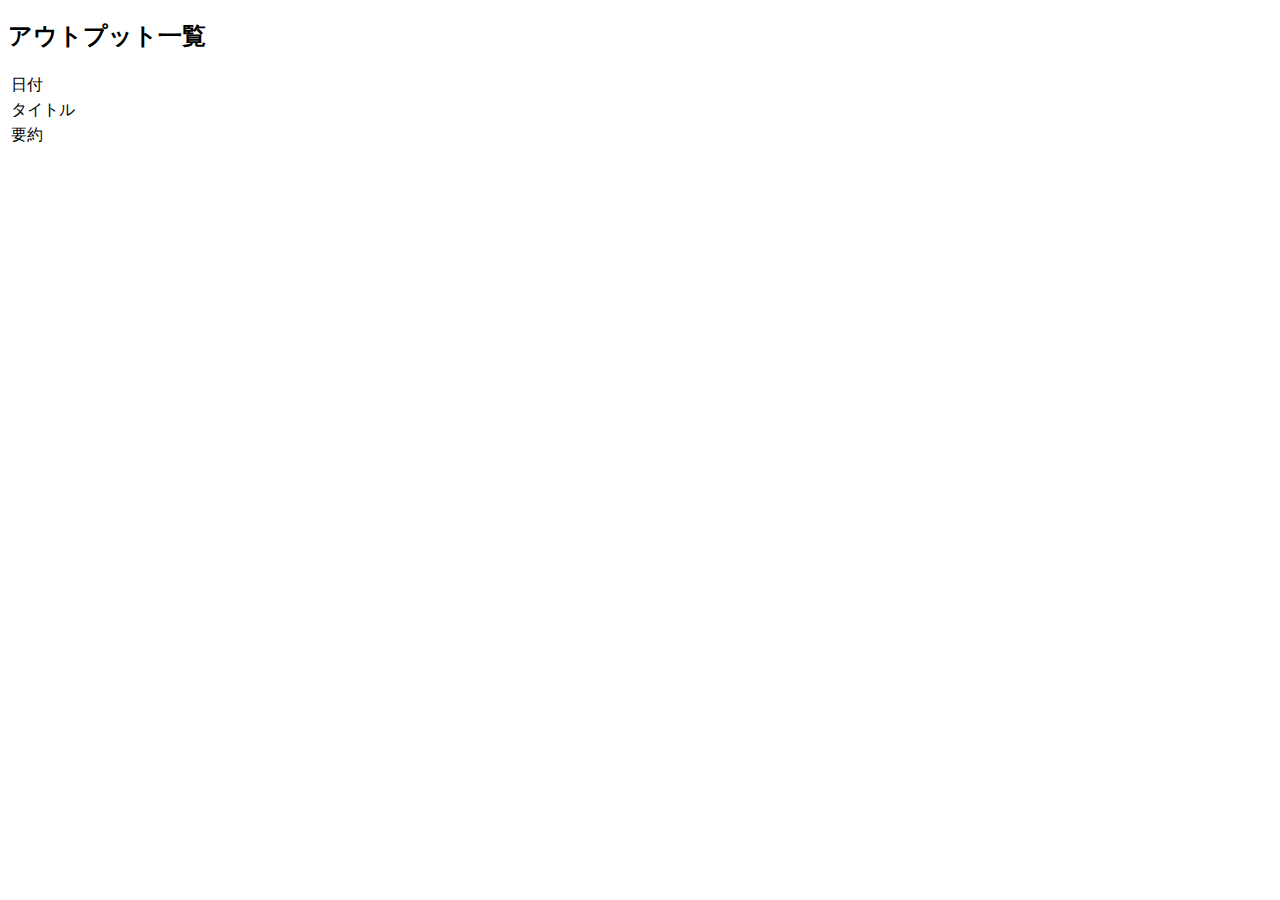
==== src/main/resources/templates/cornellnote/index.html @ 574ba395 "アウトプット一覧表示機能まで実装" ====
<!DOCTYPE html>
<html xmlns:th="http://www.thymeleaf.org" xmlns:layout="http://www.ultraq.net.nz/thymeleaf/layout">
<head>
	<meta charset="UTF-8">

	<!-- Bootstrapの設定_webjars -->
	<link rel="stylesheet" th:href="@{/webjars/bootstrap/4.6.0/css/bootstrap.min.css}">
	<script th:src="@{/webjars/jquery/3.5.1/jquery.min.js}"></script>
	<script th:src="@{/webjars/bootstrap/4.6.0/js/bootstrap.min.js}"></script>

</head>
<body>
	<div th:fragment="index_contents">
		<div class="index text-center">
			<h2>アウトプット一覧</h2>
			<table class="table table-dark table-bordered table-hover table-striped"  th:each="out : ${outList}">
				<tr>
					<td class="text-left" th:text="${#dates.format(out.outDate, 'yyyy/MM/dd')} + ' にアウトプット'">日付</td>
				</tr>
				<tr>
					<td class="text-left" th:text="${out.outTitle}">タイトル</td>
				</tr>
				<tr>
					<td class="text-left" th:text="${out.outSummary}">要約</td>
				</tr>
			</table>
		</div>
	</div>
</body>
</html>
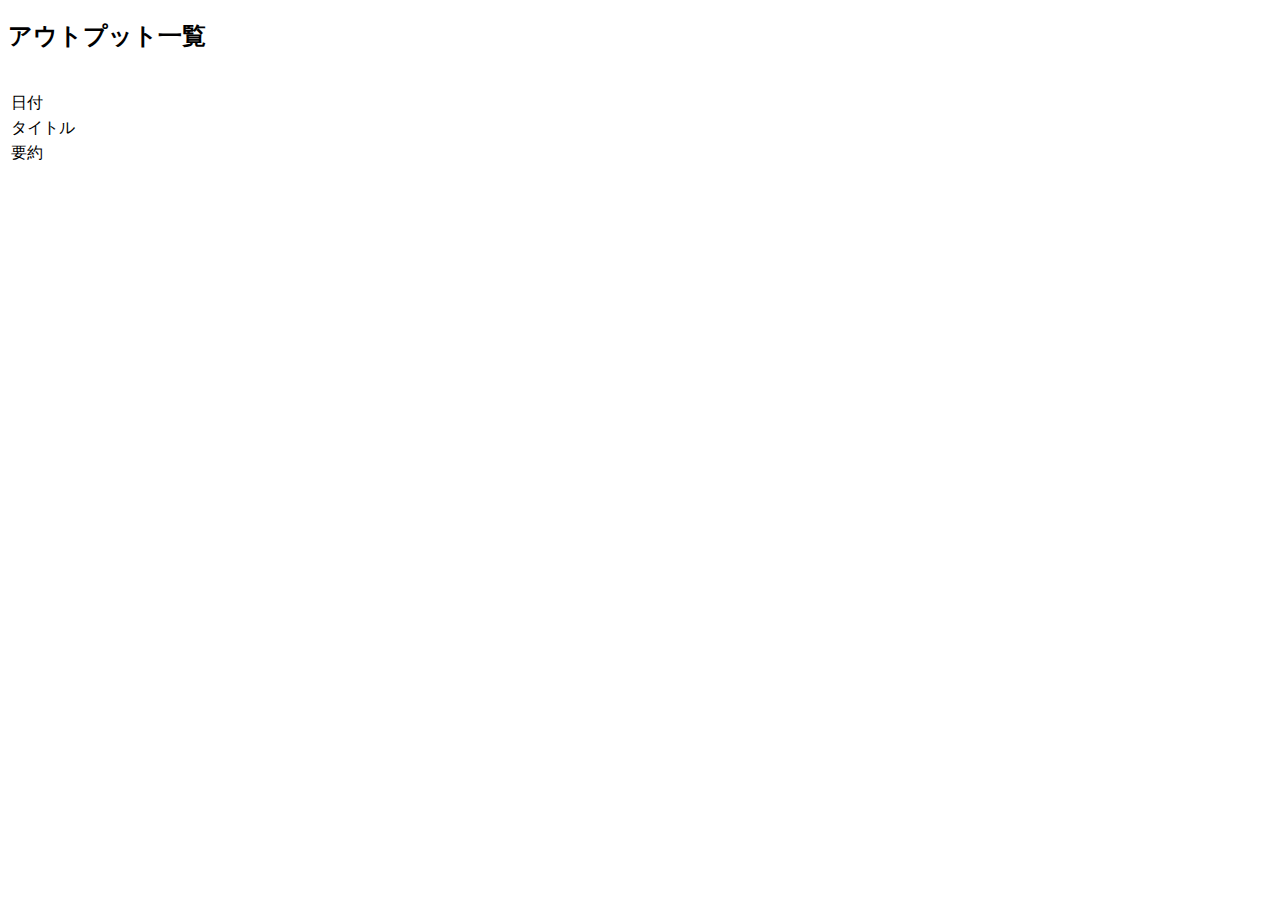
==== commit e9c1cee2: "フロント画面の微修正＋バグ修正" ====
--- a/src/main/resources/templates/cornellnote/index.html
+++ b/src/main/resources/templates/cornellnote/index.html
@@ -7,18 +7,26 @@
 	<link rel="stylesheet" th:href="@{/webjars/bootstrap/4.6.0/css/bootstrap.min.css}">
 	<script th:src="@{/webjars/jquery/3.5.1/jquery.min.js}"></script>
 	<script th:src="@{/webjars/bootstrap/4.6.0/js/bootstrap.min.js}"></script>
+	
+	<!-- CSSの設定 -->
+	<link th:href="@{/css/layout.css}" rel="stylesheet"></link>
 
 </head>
 <body>
 	<div th:fragment="index_contents">
 		<div class="index text-center">
 			<h2>アウトプット一覧</h2>
-			<table class="table table-dark table-bordered table-hover table-striped"  th:each="out : ${outList}">
+			<br>
+			<table class="table table-light table-bordered table-striped"  th:each="out : ${outList}">
 				<tr>
 					<td class="text-left" th:text="${#dates.format(out.outDate, 'yyyy/MM/dd')} + ' にアウトプット'">日付</td>
 				</tr>
 				<tr>
-					<td class="text-left" th:text="${out.outTitle}">タイトル</td>
+					<td class="text-left">
+						<a class="btn btn-outline-primary" th:text="${out.outTitle}" th:href="@{'/cornellnote/edit/' + ${out.outId}}">
+							タイトル
+						</a>
+					</td>
 				</tr>
 				<tr>
 					<td class="text-left" th:text="${out.outSummary}">要約</td>
